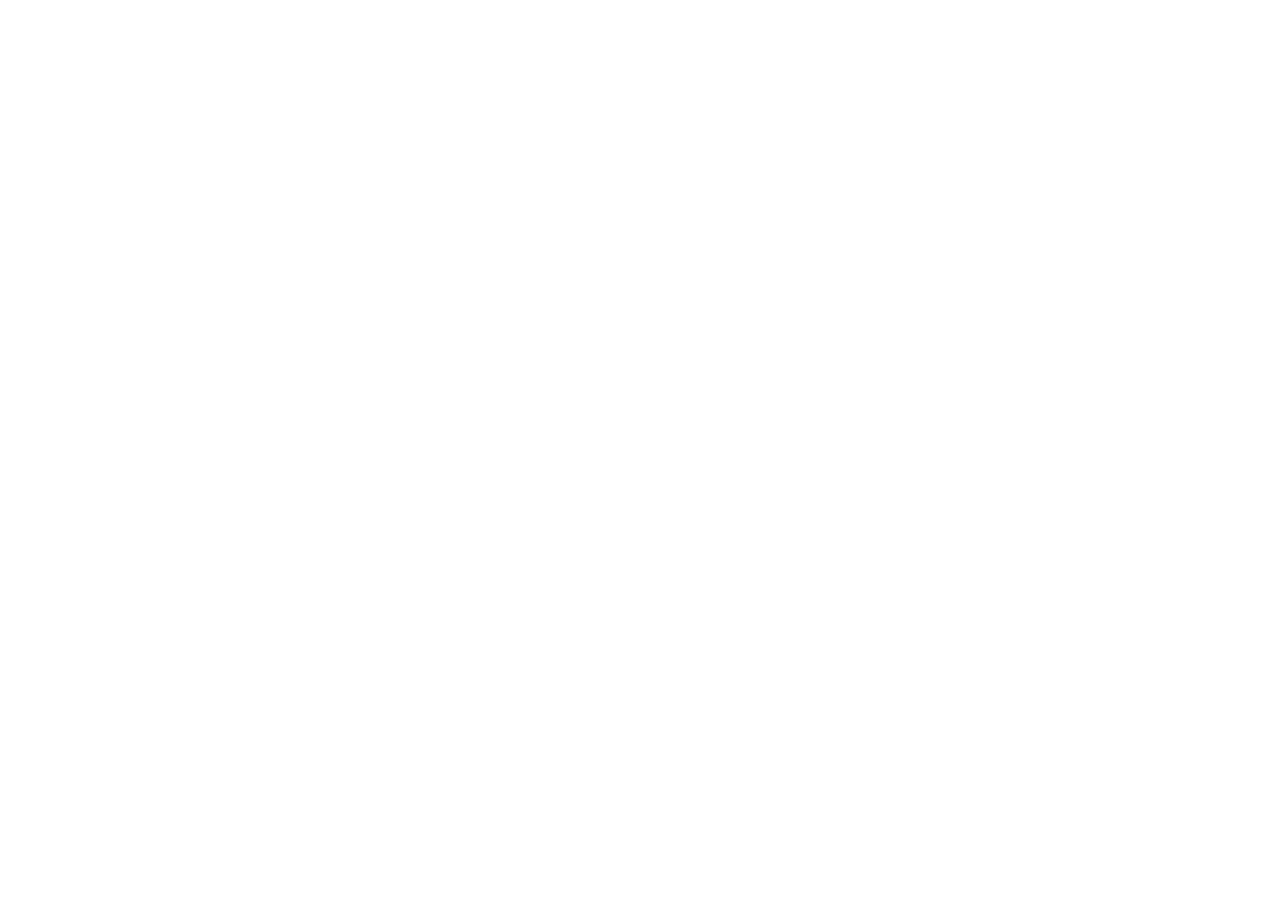
==== index.html @ d57a3440 "test" ====
<!DOCTYPE html>
<html lang="en" dir="ltr">
  <head>
    <meta charset="utf-8">
    <style>
   body {
     background-image: url('loginbackground.jpeg');
   }
   </style>
    <title>Login</title>
  </head>
  <body>

  </body>
</html>
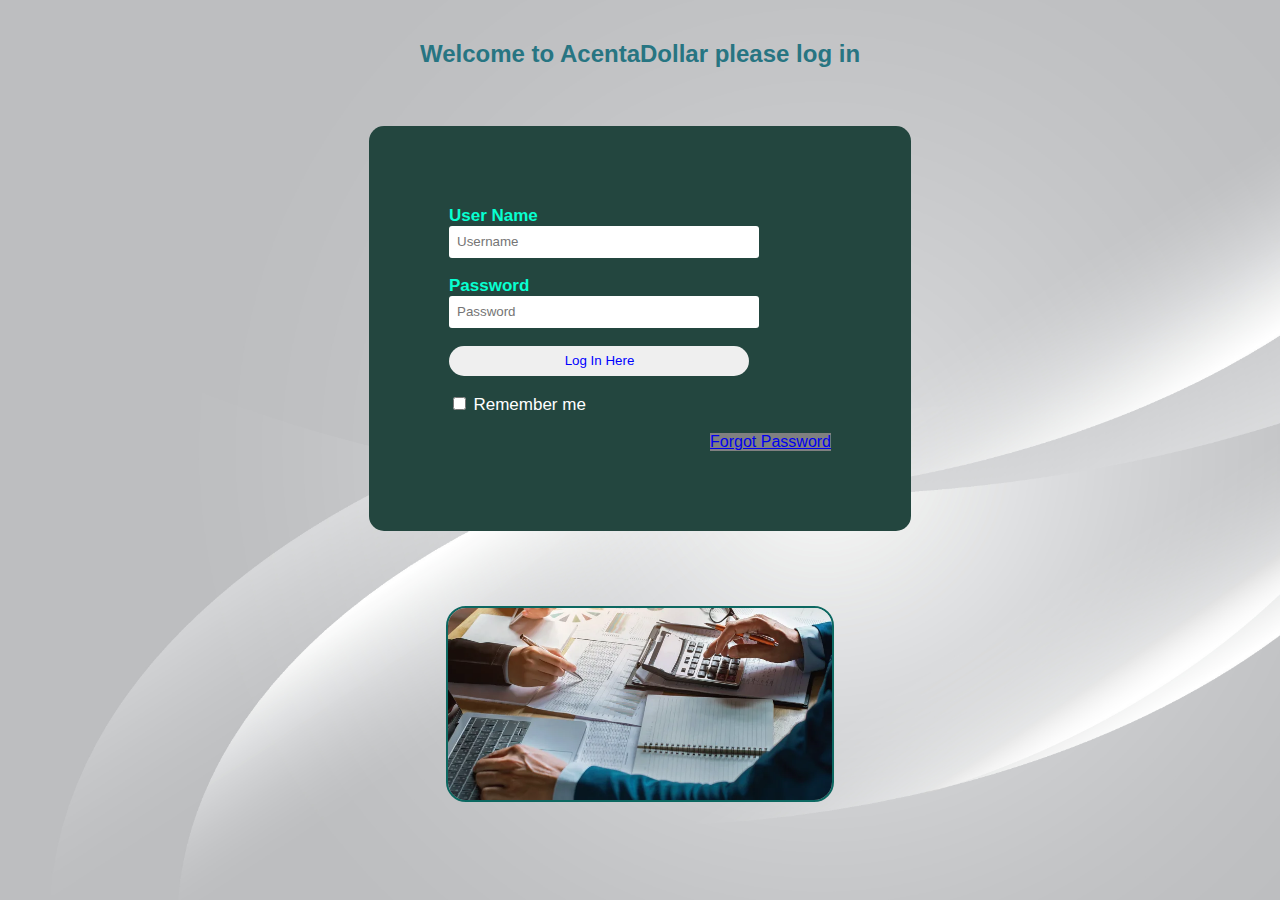
==== commit 455e8136: "login image & updates to index and css" ====
--- a/index.html
+++ b/index.html
@@ -2,14 +2,35 @@
 <html lang="en" dir="ltr">
   <head>
     <meta charset="utf-8">
-    <style>
-   body {
-     background-image: url('loginbackground.jpeg');
-   }
-   </style>
+    <link href="style.css" rel="stylesheet">
     <title>Login</title>
   </head>
   <body>
-
+<div class="loginheader"> <h2>Welcome to AcentaDollar please log in</h2><br></div>
+ <div class="login">
+ <form id="login" method="get" action="login.php">
+     <label><b>User Name
+     </b>
+     </label>
+     <input type="text" name="Uname" id="Uname" placeholder="Username">
+     <br><br>
+     <label><b>Password
+     </b>
+     </label>
+     <input type="Password" name="Pass" id="Pass" placeholder="Password">
+     <br><br>
+     <input type="button" name="log" id="log" value="Log In Here">
+     <br><br>
+     <input type="checkbox" id="check">
+     <span>Remember me</span>
+     <br><br>
+     <a href="#">Forgot Password</a>
+ </form>
+</div>
+<div class="loginimage">
+<img src="img/loginimage.webp" alt="">
+</div>
+</body>
+</html>
   </body>
 </html>
--- a/style.css
+++ b/style.css
@@ -0,0 +1,150 @@
+{
+  font-family: "Lato", sans-serif;
+}
+
+.heading {
+  color: darkgrey;
+  position: sticky;
+  text-align: center;
+}
+
+body {
+  background-image: url("img/loginbackground.jpeg");
+  background-repeat: no-repeat;
+  background-attachment: fixed;
+  background-size: cover;
+}
+
+.sidebar {
+  height: 100%;
+  width: 0;
+  position: fixed;
+  z-index: 1;
+  top: 0;
+  left: 0;
+  background-color: darkgrey;
+  overflow-x: hidden;
+  transition: 0.5s;
+  padding-top: 60px;
+}
+
+.sidebar a {
+  padding: 8px 8px 8px 32px;
+  text-decoration: none;
+  font-size: 25px;
+  color: green;
+  display: block;
+  transition: 1.3s;
+}
+
+.sidebar a:hover {
+  color: #f1f1f1;
+}
+
+.sidebar .closebtn {
+  position: absolute;
+  top: 0;
+  right: 25px;
+  font-size: 36px;
+  margin-left: 50px;
+}
+
+.openbtn {
+  font-size: 20px;
+  cursor: pointer;
+  background-color: #111;
+  color: lightblue;
+  padding: 10px 15px;
+  border: none;
+}
+
+.openbtn:hover {
+  background-color: #444;
+}
+
+#main {
+  transition: margin-left .5s;
+  padding: 16px;
+}
+
+/* On smaller screens, where height is less than 450px, change the style of the sidenav (less padding and a smaller font size) */
+@media screen and (max-height: 450px) {
+  .sidebar {padding-top: 15px;}
+  .sidebar a {font-size: 18px;}
+}
+
+/* stylesheet for login page - need to figure out how to link that page only*/
+
+body {
+  margin: 0;
+  padding: 0;
+  font-family: 'Arial';
+}
+
+.login {
+  width: 382px;
+  overflow: hidden;
+  margin: auto;
+  margin: 20 0 0 450px;
+  padding: 80px;
+  background: #23463f;
+  border-radius: 15px ;
+}
+
+.loginheader h2 {
+  text-align: center;
+  color: #277582;
+  padding: 20px;
+}
+
+label {
+  color: #08ffd1;
+  font-size: 17px;
+}
+
+#Uname {
+  width: 300px;
+  height: 30px;
+  border: none;
+  border-radius: 3px;
+  padding-left: 8px;
+}
+
+#Pass{
+  width: 300px;
+  height: 30px;
+  border: none;
+  border-radius: 3px;
+  padding-left: 8px;
+}
+
+#log {
+  width: 300px;
+  height: 30px;
+  border: none;
+  border-radius: 17px;
+  padding-left: 7px;
+  color: blue;
+  }
+
+span {
+  color: white;
+  font-size: 17px;
+}
+
+a{
+  float: right;
+  background-color: grey;
+}
+
+.loginimage img {
+  display: block;
+  margin-left: auto;
+  margin-right: auto;
+  margin-top: 75px;
+  width: 30%;
+  border-radius: 20px;
+  border-color: #0C6861;
+  border-style: solid;
+  border-width: 2px;
+}
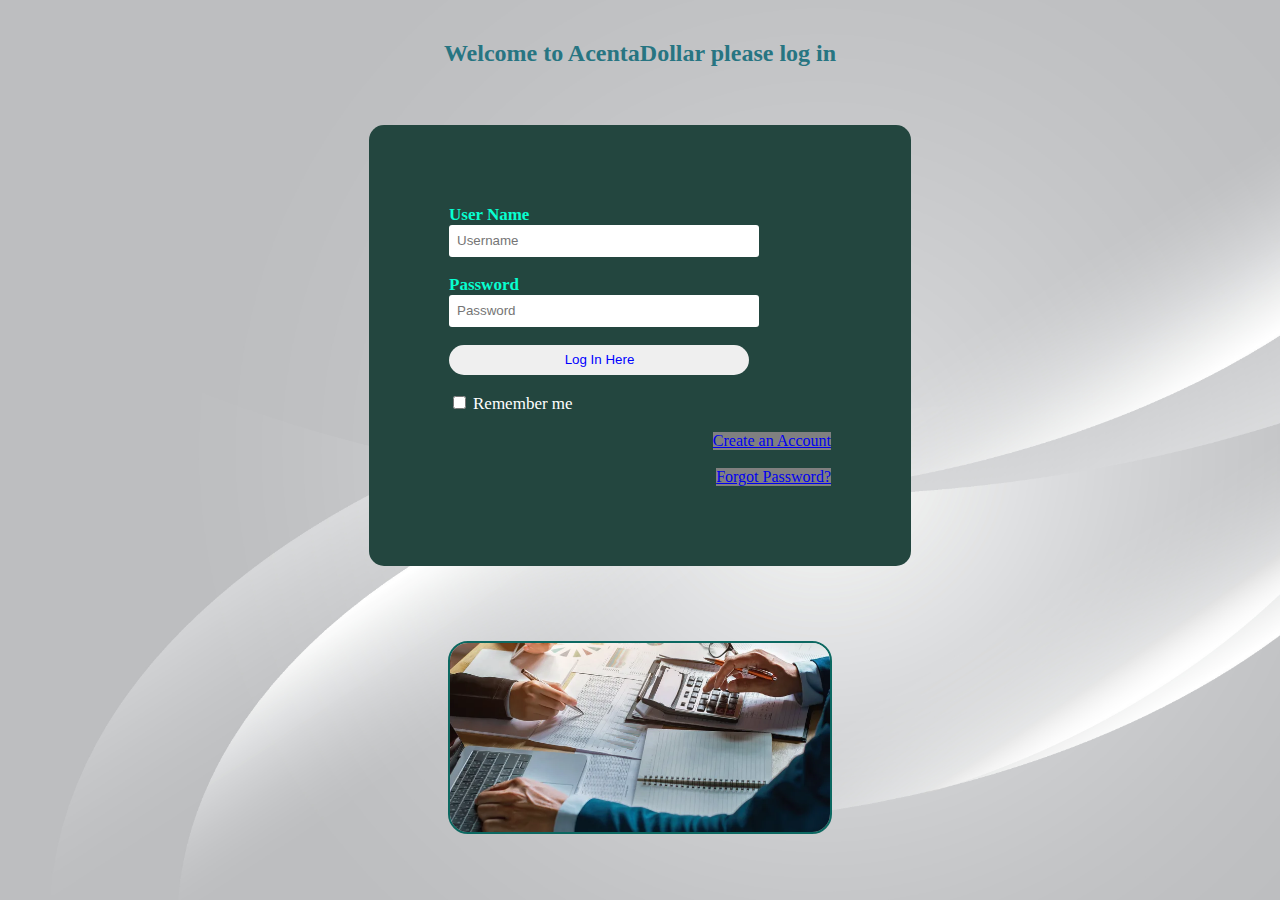
==== commit 80e4c641: "log in button working fix main menu side menu" ====
--- a/index.html
+++ b/index.html
@@ -8,7 +8,7 @@
   <body>
 <div class="loginheader"> <h2>Welcome to AcentaDollar please log in</h2><br></div>
  <div class="login">
- <form id="login" method="get" action="login.php">
+ <form id="login" method="get" action="https://ashoconnor.github.io/AcentaDollar/mainmenu">
      <label><b>User Name
      </b>
      </label>
@@ -19,12 +19,14 @@
      </label>
      <input type="Password" name="Pass" id="Pass" placeholder="Password">
      <br><br>
-     <input type="button" name="log" id="log" value="Log In Here">
+     <input type="button" name="log" id="log" value="Log In Here" onclick="location.href='https://ashoconnor.github.io/AcentaDollar/mainmenu'">
      <br><br>
      <input type="checkbox" id="check">
      <span>Remember me</span>
      <br><br>
-     <a href="#">Forgot Password</a>
+     <a href="https://ashoconnor.github.io/AcentaDollar/createaccount">Create an Account</a>
+     <br><br>
+     <a href="https://ashoconnor.github.io/AcentaDollar/forgotpassword">Forgot Password?</a>
  </form>
 </div>
 <div class="loginimage">
--- a/style.css
+++ b/style.css
@@ -3,7 +3,7 @@
 }
 
 .heading {
-  color: darkgrey;
+  color: black;
   position: sticky;
   text-align: center;
 }
@@ -75,7 +75,7 @@
 
 /* stylesheet for login page - need to figure out how to link that page only*/
 
-body {
+.login body {
   margin: 0;
   padding: 0;
   font-family: 'Arial';
@@ -97,7 +97,7 @@
   padding: 20px;
 }
 
-label {
+.login label {
   color: #08ffd1;
   font-size: 17px;
 }
@@ -127,12 +127,12 @@
   color: blue;
   }
 
-span {
+.login span {
   color: white;
   font-size: 17px;
 }
 
-a{
+.login a{
   float: right;
   background-color: grey;
 }
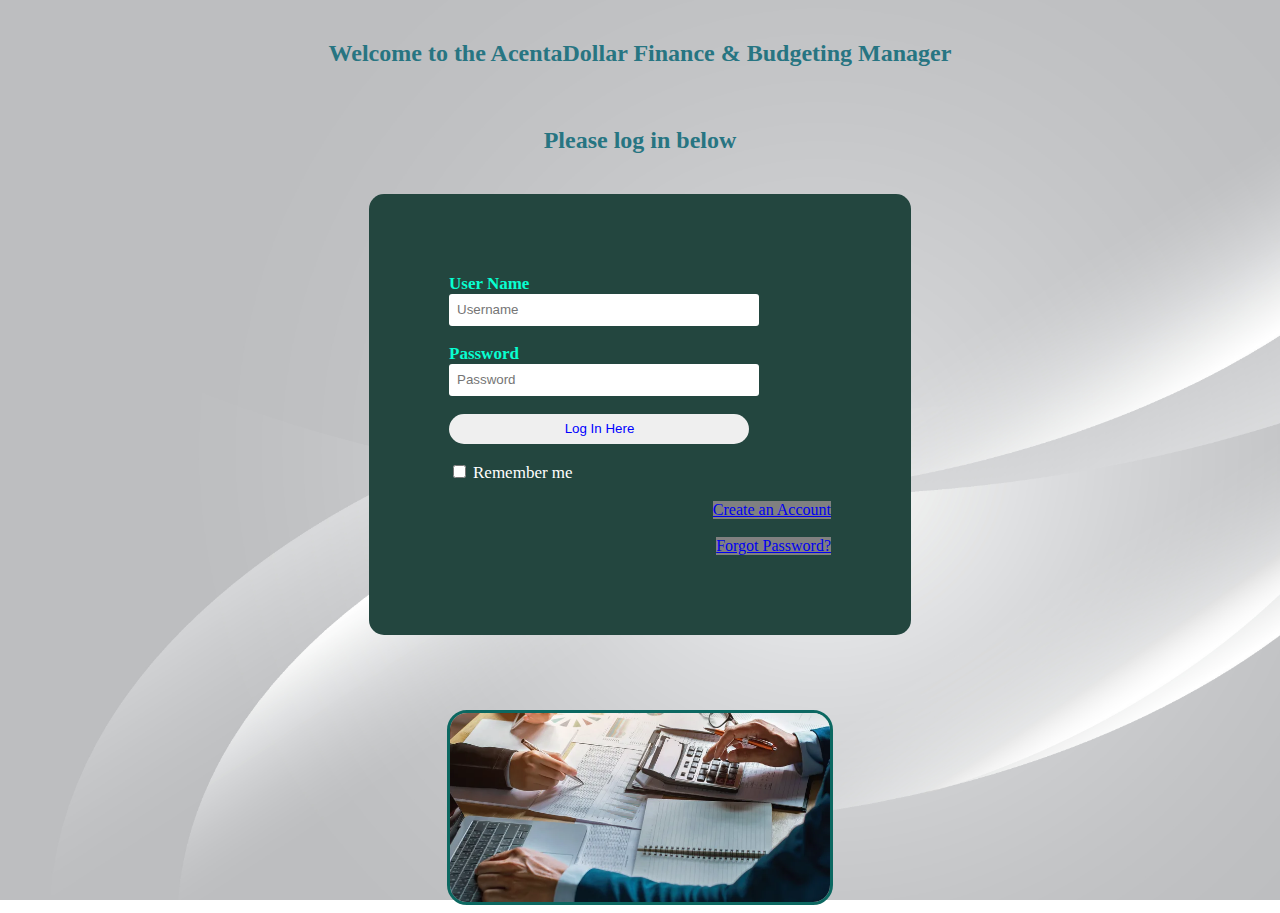
==== commit 8b600534: "log in page rough completion." ====
--- a/index.html
+++ b/index.html
@@ -6,7 +6,8 @@
     <title>Login</title>
   </head>
   <body>
-<div class="loginheader"> <h2>Welcome to AcentaDollar please log in</h2><br></div>
+<div class="loginheader"> <h2>Welcome to the AcentaDollar Finance & Budgeting Manager</h2>
+<h2>Please log in below</h2></div>
  <div class="login">
  <form id="login" method="get" action="https://ashoconnor.github.io/AcentaDollar/mainmenu">
      <label><b>User Name
--- a/style.css
+++ b/style.css
@@ -146,5 +146,5 @@
   border-radius: 20px;
   border-color: #0C6861;
   border-style: solid;
-  border-width: 2px;
+  border-width: 3px;
 }
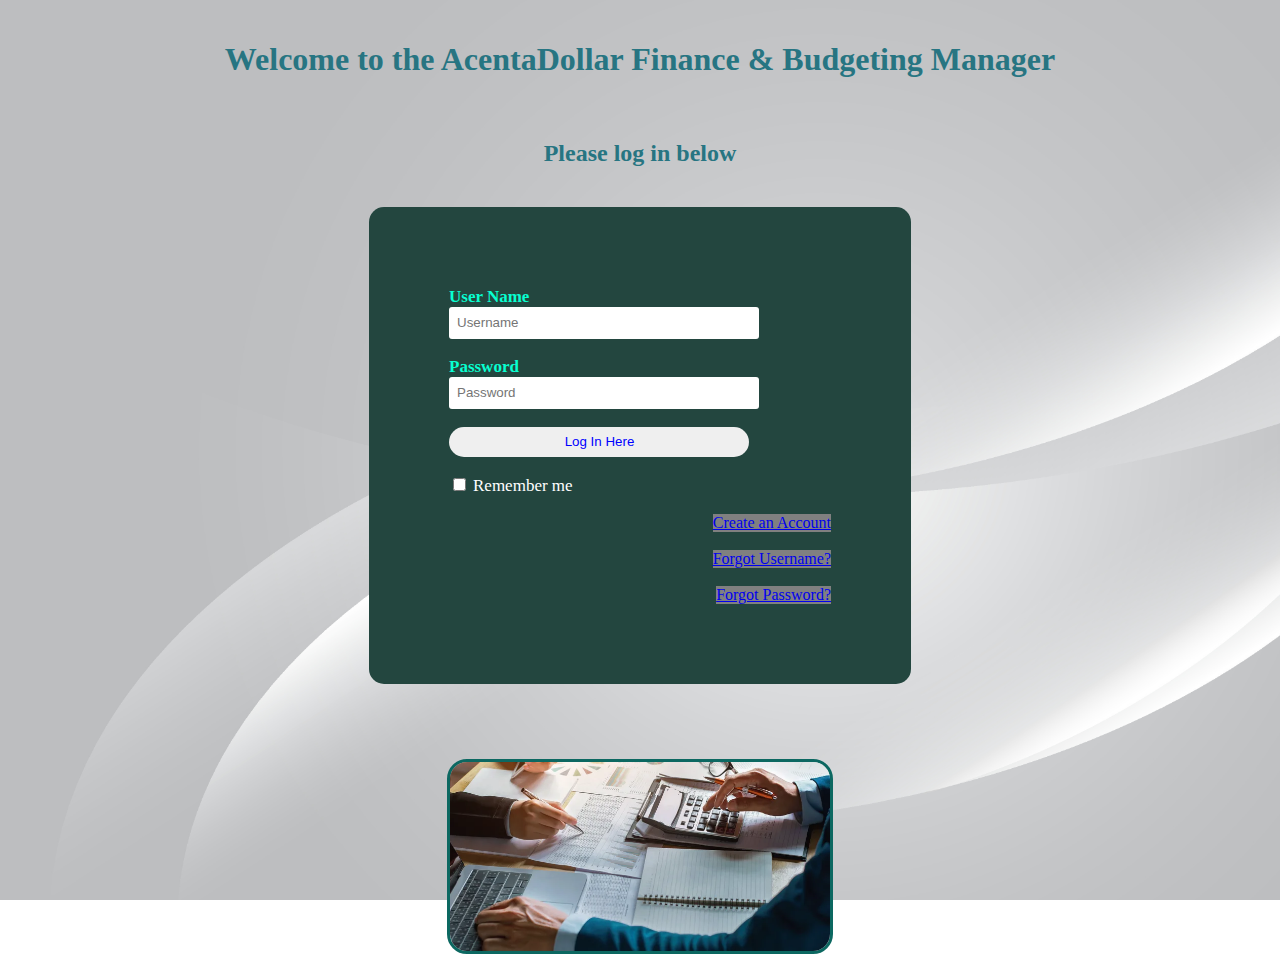
==== commit b388bb2f: "Add link button to index page" ====
--- a/index.html
+++ b/index.html
@@ -6,7 +6,7 @@
     <title>Login</title>
   </head>
   <body>
-<div class="loginheader"> <h2>Welcome to the AcentaDollar Finance & Budgeting Manager</h2>
+<div class="loginheader"> <h1>Welcome to the AcentaDollar Finance & Budgeting Manager</h1>
 <h2>Please log in below</h2></div>
  <div class="login">
  <form id="login" method="get" action="https://ashoconnor.github.io/AcentaDollar/mainmenu">
@@ -27,6 +27,8 @@
      <br><br>
      <a href="https://ashoconnor.github.io/AcentaDollar/createaccount">Create an Account</a>
      <br><br>
+     <a href="https://ashoconnor.github.io/AcentaDollar/forgotusername">Forgot Username?</a>
+     <br><br>
      <a href="https://ashoconnor.github.io/AcentaDollar/forgotpassword">Forgot Password?</a>
  </form>
 </div>
--- a/style.css
+++ b/style.css
@@ -1,13 +1,10 @@
-{
-  font-family: "Lato", sans-serif;
-}
-
 .heading {
-  color: black;
-  position: sticky;
-  text-align: center;
-}
-
+  text-align: center;
+  color: #277582;
+  padding: 20px;
+  font-family: "Arial", sans-serif;
+}
+/*background image css*/
 body {
   background-image: url("img/loginbackground.jpeg");
   background-repeat: no-repeat;
@@ -15,6 +12,7 @@
   background-size: cover;
 }
 
+/*pop out menu css*/
 .sidebar {
   height: 100%;
   width: 0;
@@ -73,12 +71,11 @@
   .sidebar a {font-size: 18px;}
 }
 
-/* stylesheet for login page - need to figure out how to link that page only*/
-
+/* login page css*/
 .login body {
   margin: 0;
   padding: 0;
-  font-family: 'Arial';
+  font-family: "Arial", sans-serif;
 }
 
 .login {
@@ -89,6 +86,12 @@
   padding: 80px;
   background: #23463f;
   border-radius: 15px ;
+}
+
+.loginheader h1 {
+  text-align: center;
+  color: #277582;
+  padding: 20px;
 }
 
 .loginheader h2 {
@@ -148,3 +151,473 @@
   border-style: solid;
   border-width: 3px;
 }
+
+/*forgot password css*/
+.forgotpassword body {
+  margin: 0;
+  padding: 0;
+  font-family: "Arial", sans-serif;
+}
+
+.forgotpassword {
+  width: 382px;
+  overflow: hidden;
+  margin: auto;
+  margin: 20 0 0 450px;
+  padding: 80px;
+  background: #23463f;
+  border-radius: 15px ;
+}
+
+.forgotpasswordheader h1 {
+  text-align: center;
+  color: #277582;
+  padding: 20px;
+}
+
+.forgotpasswordheader h2 {
+  text-align: center;
+  color: #277582;
+  padding: 20px;
+}
+
+.forgotpassword label {
+  color: #08ffd1;
+  font-size: 17px;
+}
+
+#Email {
+  width: 300px;
+  height: 30px;
+  border: none;
+  border-radius: 3px;
+  padding-left: 8px;
+}
+
+
+#Submit {
+  width: 300px;
+  height: 30px;
+  border: none;
+  border-radius: 17px;
+  padding-left: 7px;
+  color: blue;
+  }
+
+#Back {
+    width: 300px;
+    height: 30px;
+    border: none;
+    border-radius: 17px;
+    padding-left: 7px;
+    color: blue;
+}
+
+.forgotpassword span {
+  color: white;
+  font-size: 17px;
+}
+
+.forgotpassword a{
+  float: right;
+  background-color: grey;
+}
+
+/* create account css*/
+.createaccount body {
+  margin: 0;
+  padding: 0;
+  font-family: "Arial", sans-serif;
+}
+
+.createaccount {
+  width: 382px;
+  overflow: hidden;
+  margin: auto;
+  margin: 20 0 0 450px;
+  padding: 80px;
+  background: #23463f;
+  border-radius: 15px ;
+}
+
+.createaccountheader h1 {
+  text-align: center;
+  color: #277582;
+  padding: 20px;
+}
+
+.createaccountheader h2 {
+  text-align: center;
+  color: #277582;
+  padding: 20px;
+}
+
+.createaccount label {
+  color: #08ffd1;
+  font-size: 17px;
+}
+
+#Email{
+  width: 300px;
+  height: 30px;
+  border: none;
+  border-radius: 3px;
+  padding-left: 8px;
+}
+
+#Uname {
+  width: 300px;
+  height: 30px;
+  border: none;
+  border-radius: 3px;
+  padding-left: 8px;
+}
+
+#Pass{
+  width: 300px;
+  height: 30px;
+  border: none;
+  border-radius: 3px;
+  padding-left: 8px;
+}
+
+#Submit {
+  width: 300px;
+  height: 30px;
+  border: none;
+  border-radius: 17px;
+  padding-left: 7px;
+  color: blue;
+  }
+
+#Back {
+    width: 300px;
+    height: 30px;
+    border: none;
+    border-radius: 17px;
+    padding-left: 7px;
+    color: blue;
+}
+
+.createaccount span {
+  color: white;
+  font-size: 17px;
+}
+
+.createaccount a{
+  float: right;
+  background-color: grey;
+}
+
+/*expense css*/
+.expense body {
+  margin: 0;
+  padding: 0;
+  font-family: "Arial", sans-serif;
+}
+
+.expense {
+  width: 382px;
+  overflow: hidden;
+  margin: auto;
+  margin: 20 0 0 450px;
+  padding: 80px;
+  background: #23463f;
+  border-radius: 15px ;
+}
+
+.expenseheader h1 {
+  text-align: center;
+  color: #277582;
+  padding: 20px;
+}
+
+.expenseheader h2 {
+  text-align: center;
+  color: #277582;
+  padding: 20px;
+}
+
+.expense label {
+  color: #08ffd1;
+  font-size: 17px;
+}
+
+#Expense{
+  width: 300px;
+  height: 30px;
+  border: none;
+  border-radius: 3px;
+  padding-left: 8px;
+}
+
+#Date {
+  width: 300px;
+  height: 30px;
+  border: none;
+  border-radius: 3px;
+  padding-left: 8px;
+}
+
+#Price{
+  width: 300px;
+  height: 30px;
+  border: none;
+  border-radius: 3px;
+  padding-left: 8px;
+}
+
+#Submit {
+  width: 300px;
+  height: 30px;
+  border: none;
+  border-radius: 17px;
+  padding-left: 7px;
+  color: blue;
+  }
+
+#Back {
+    width: 300px;
+    height: 30px;
+    border: none;
+    border-radius: 17px;
+    padding-left: 7px;
+    color: blue;
+}
+
+.expense span {
+  color: white;
+  font-size: 17px;
+}
+
+.expense a{
+  float: right;
+  background-color: grey;
+}
+
+/*income css*/
+.income body {
+  margin: 0;
+  padding: 0;
+  font-family: "Arial", sans-serif;
+}
+
+.income {
+  width: 382px;
+  overflow: hidden;
+  margin: auto;
+  margin: 20 0 0 450px;
+  padding: 80px;
+  background: #23463f;
+  border-radius: 15px ;
+}
+
+.incomeheader h1 {
+  text-align: center;
+  color: #277582;
+  padding: 20px;
+}
+
+.incomeheader h2 {
+  text-align: center;
+  color: #277582;
+  padding: 20px;
+}
+
+.income label {
+  color: #08ffd1;
+  font-size: 17px;
+}
+
+#Income{
+  width: 300px;
+  height: 30px;
+  border: none;
+  border-radius: 3px;
+  padding-left: 8px;
+}
+
+#Date {
+  width: 300px;
+  height: 30px;
+  border: none;
+  border-radius: 3px;
+  padding-left: 8px;
+}
+
+#Price{
+  width: 300px;
+  height: 30px;
+  border: none;
+  border-radius: 3px;
+  padding-left: 8px;
+}
+
+#Submit {
+  width: 300px;
+  height: 30px;
+  border: none;
+  border-radius: 17px;
+  padding-left: 7px;
+  color: blue;
+  }
+
+#Back {
+    width: 300px;
+    height: 30px;
+    border: none;
+    border-radius: 17px;
+    padding-left: 7px;
+    color: blue;
+}
+
+.income span {
+  color: white;
+  font-size: 17px;
+}
+
+.income a{
+  float: right;
+  background-color: grey;
+}
+
+/*search page css*/
+.searchheader h1 {
+  text-align: center;
+  color: #277582;
+  padding: 20px;
+}
+
+.searchheader h2 {
+  text-align: center;
+  color: #277582;
+  padding: 20px;
+}
+
+.search {
+  width: 100%;
+  position: relative;
+  display: flex;
+}
+
+.searchTerm {
+  width: 100%;
+  border: 3px solid #00B4CC;
+  border-right: none;
+  padding: 5px;
+  height: 20px;
+  border-radius: 5px 0 0 5px;
+  outline: none;
+  color: #9DBFAF;
+}
+
+.searchTerm:focus{
+  color: #00B4CC;
+}
+
+.searchButton {
+  width: 40px;
+  height: 36px;
+  border: 1px solid #00B4CC;
+  background: #00B4CC;
+  text-align: center;
+  color: #fff;
+  border-radius: 0 5px 5px 0;
+  cursor: pointer;
+  font-size: 20px;
+}
+
+/*Resize the wrap to see the search bar change!*/
+.wrap{
+  width: 30%;
+  position: absolute;
+  top: 50%;
+  left: 50%;
+  transform: translate(-50%, -50%);
+}
+
+/*savingsgoal css*/
+.savings body {
+  margin: 0;
+  padding: 0;
+  font-family: "Arial", sans-serif;
+}
+
+.savings {
+  width: 382px;
+  overflow: hidden;
+  margin: auto;
+  margin: 20 0 0 450px;
+  padding: 80px;
+  background: #23463f;
+  border-radius: 15px ;
+}
+
+.savingsheader h1 {
+  text-align: center;
+  color: #277582;
+  padding: 20px;
+}
+
+.savingsheader h2 {
+  text-align: center;
+  color: #277582;
+  padding: 20px;
+}
+
+.savings label {
+  color: #08ffd1;
+  font-size: 17px;
+}
+
+#Savings{
+  width: 300px;
+  height: 30px;
+  border: none;
+  border-radius: 3px;
+  padding-left: 8px;
+}
+
+#Date {
+  width: 300px;
+  height: 30px;
+  border: none;
+  border-radius: 3px;
+  padding-left: 8px;
+}
+
+#Price{
+  width: 300px;
+  height: 30px;
+  border: none;
+  border-radius: 3px;
+  padding-left: 8px;
+}
+
+#Submit {
+  width: 300px;
+  height: 30px;
+  border: none;
+  border-radius: 17px;
+  padding-left: 7px;
+  color: blue;
+  }
+
+#Back {
+    width: 300px;
+    height: 30px;
+    border: none;
+    border-radius: 17px;
+    padding-left: 7px;
+    color: blue;
+}
+
+.savings span {
+  color: white;
+  font-size: 17px;
+}
+
+.savings a{
+  float: right;
+  background-color: grey;
+}
